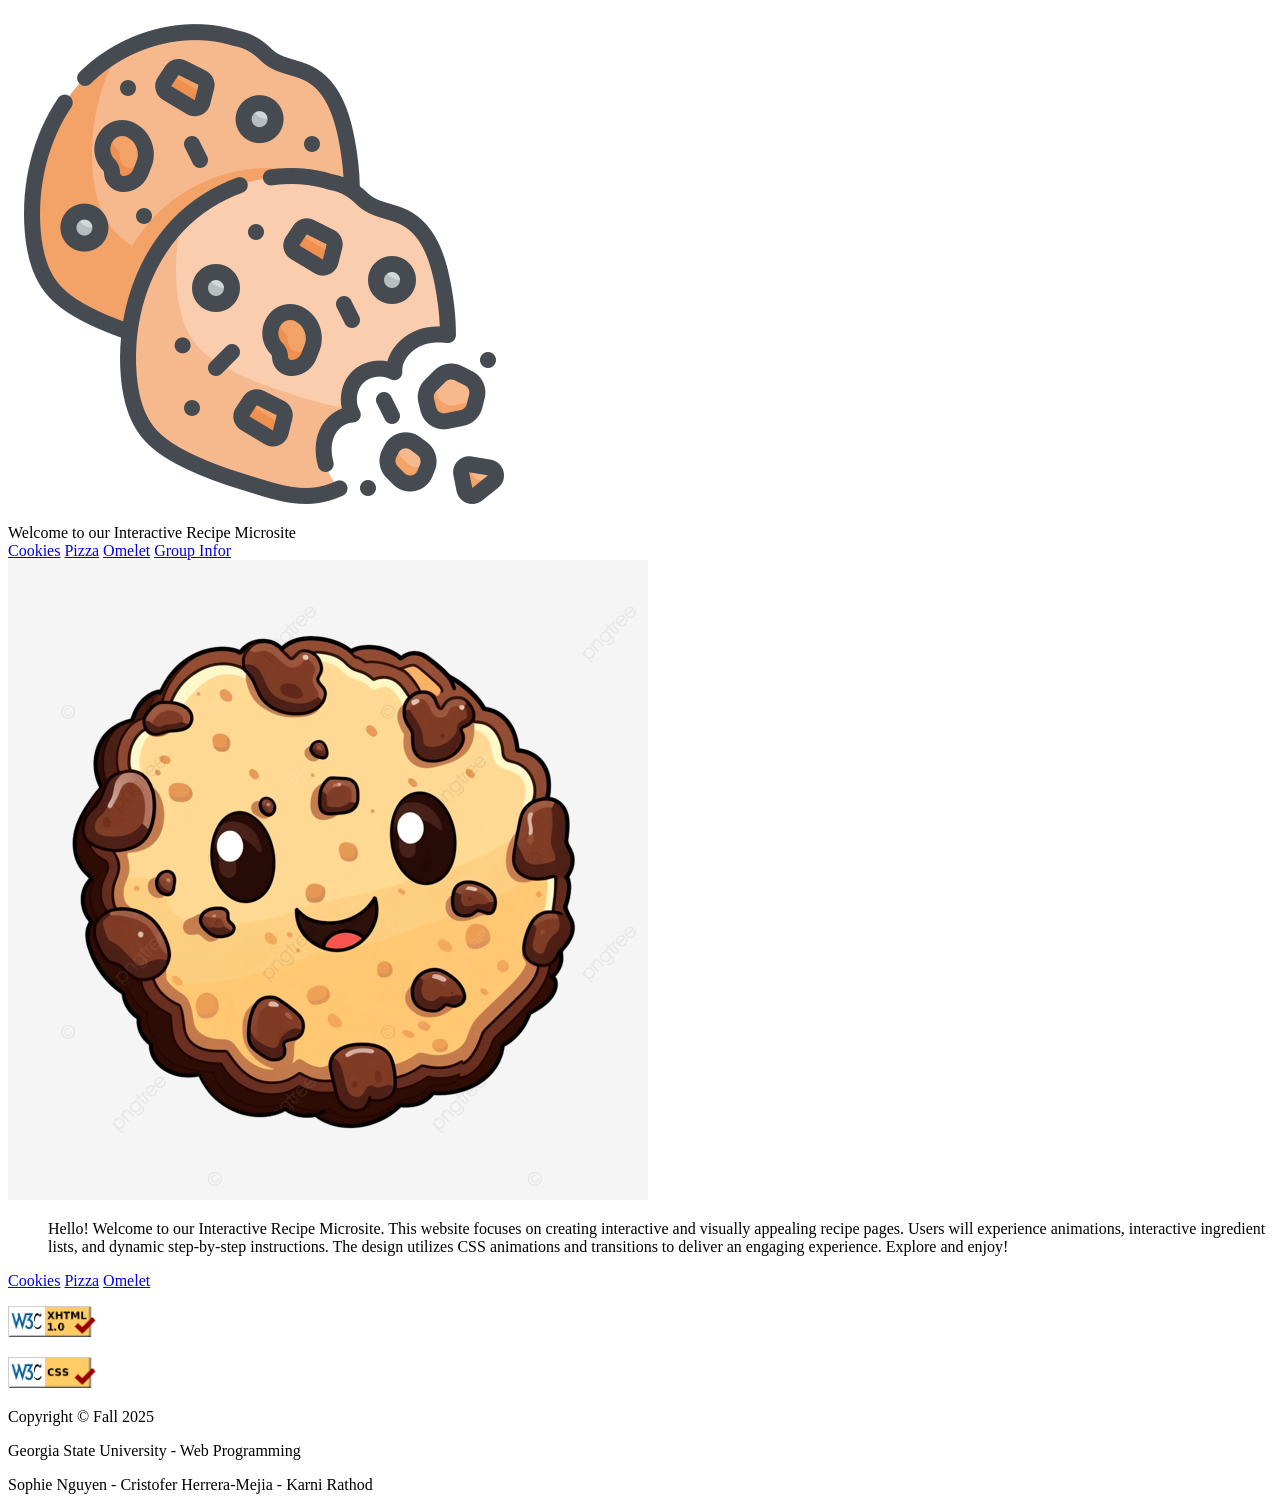
==== pages/homePage/index.html @ 733cd877 "Built Homepage page" ====
<!DOCTYPE html>
<html lang="en">
  <head>
    <meta charset="UTF-8" />
    <meta name="viewport" content="width=device-width, initial-scale=1.0" />
    <title>Interactive Recipe Microsite - HomePage</title>
    <link
      rel="icon"
      type="image/x-icon"
      href="../../images/homePage/icon.png"
    />
    <link rel="stylesheet" href="../../styles/homePage/style.css" />
  </head>
  <body>
    <header id="header">
      <div class="header__box">
        <div class="header__logo">
          <img src="../../images/homePage/icon.png" alt="" />
        </div>
        <div id="title">Welcome to our Interactive Recipe Microsite</div>
        <nav class="header__navbar">
          <a
            href="../cookies/cookies.html"
            target="_self"
            rel="noopener noreferrer"
            class="header__link"
            >Cookies</a
          >
          <a
            href="../pizza/pizza.html"
            target="_self"
            rel="noopener noreferrer"
            class="header__link"
            >Pizza</a
          >
          <a
            href="../omelet/omelet.html"
            target="_self"
            rel="noopener noreferrer"
            class="header__link"
            >Omelet</a
          >
          <a
            href="../infor/infor.html"
            target="_self"
            rel="noopener noreferrer"
            class="header__link"
            >Group Infor</a
          >
        </nav>
      </div>
    </header>
    <div id="main">
      <div id="content">
        <img
          id="icon"
          src="../../images/homePage/cookie.png"
          alt="cookie-img"
        />
        <ul class="content__group">
          Hello! Welcome to our Interactive Recipe Microsite.
          This website focuses on creating interactive and visually appealing
          recipe pages. Users will experience animations, interactive ingredient
          lists, and dynamic step-by-step instructions. The design utilizes CSS
          animations and transitions to deliver an engaging experience. 
          Explore and enjoy!
        </ul>
        <div class="button-group">
          <a href="../cookies/cookies.html" class="btn">Cookies</a>
          <a href="../pizza/pizza.html" class="btn">Pizza</a>
          <a href="../omelet/omelet.html" class="btn">Omelet</a>
        </div>
      </div>
    </div>
    <div class="blank-space"></div>
    <div id="copyright">
      <p id="htmlvalidator">
        <a href="http://validator.w3.org/check/referer"
          ><img
            src="../../images/validatedHTML.png"
            alt="Valid XHTML 1.0!"
            height="31"
            width="88"
        /></a>
      </p>
      <p id="cssvalidator">
        <a href="http://jigsaw.w3.org/css-validator/check/referer">
          <img
            style="border: 0; width: 88px; height: 31px"
            src="../../images/validatedCSS.png"
            alt="Valid CSS!"
          />
        </a>
      </p>

      <p>Copyright &copy; Fall 2025</p>
      <p>Georgia State University - Web Programming</p>
      <p>Sophie Nguyen - Cristofer Herrera-Mejia - Karni Rathod</p>
    </div>
  </body>
</html>
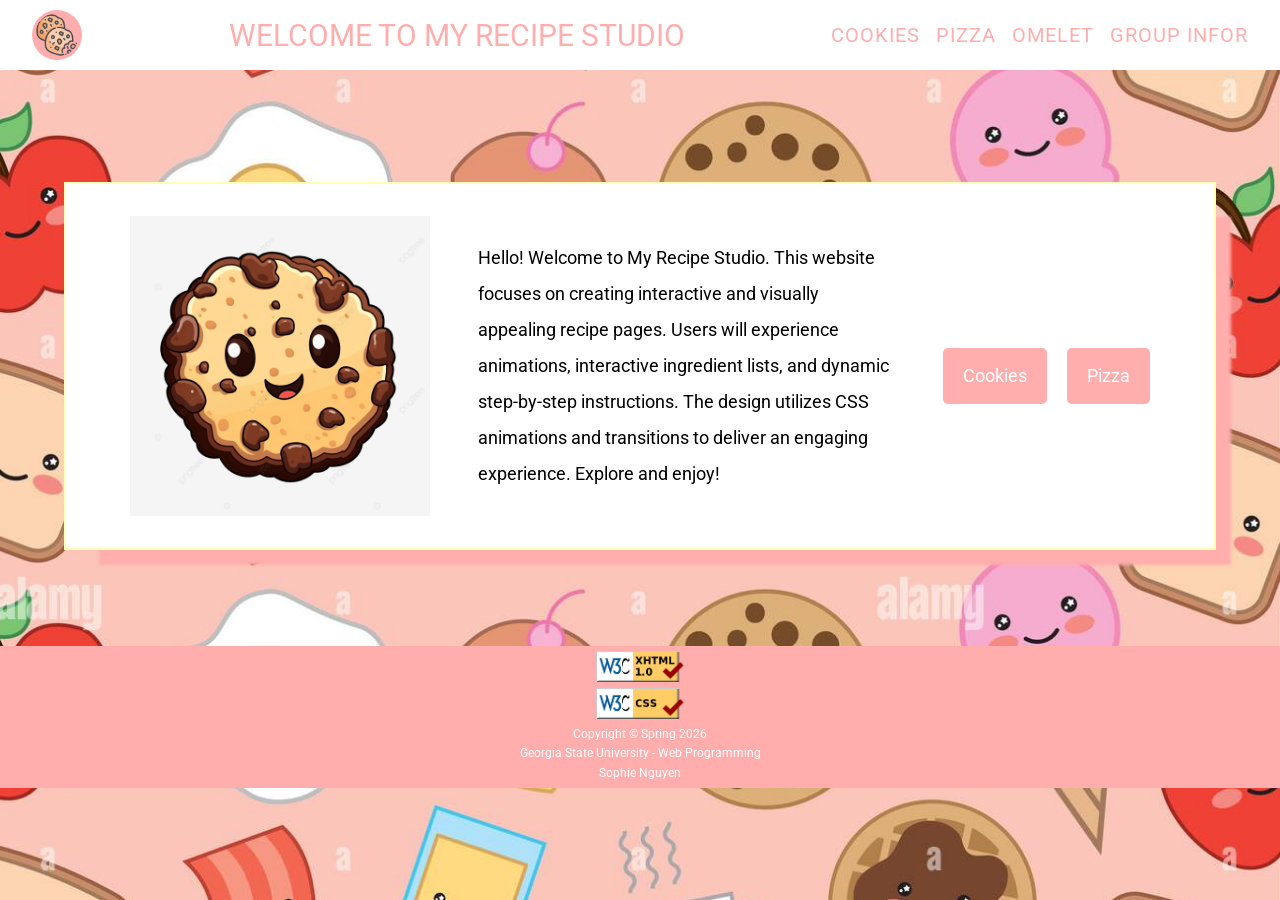
==== commit 5c8101e6: "Updated Welcome for Homepage" ====
--- a/pages/homePage/index.html
+++ b/pages/homePage/index.html
@@ -3,7 +3,7 @@
   <head>
     <meta charset="UTF-8" />
     <meta name="viewport" content="width=device-width, initial-scale=1.0" />
-    <title>Interactive Recipe Microsite - HomePage</title>
+    <title>My Recipe Studio - HomePage</title>
     <link
       rel="icon"
       type="image/x-icon"
@@ -17,7 +17,7 @@
         <div class="header__logo">
           <img src="../../images/homePage/icon.png" alt="" />
         </div>
-        <div id="title">Welcome to our Interactive Recipe Microsite</div>
+        <div id="title">Welcome to My Recipe Studio</div>
         <nav class="header__navbar">
           <a
             href="../cookies/cookies.html"
@@ -58,7 +58,7 @@
           alt="cookie-img"
         />
         <ul class="content__group">
-          Hello! Welcome to our Interactive Recipe Microsite.
+          Hello! Welcome to My Recipe Studio.
           This website focuses on creating interactive and visually appealing
           recipe pages. Users will experience animations, interactive ingredient
           lists, and dynamic step-by-step instructions. The design utilizes CSS
@@ -68,7 +68,6 @@
         <div class="button-group">
           <a href="../cookies/cookies.html" class="btn">Cookies</a>
           <a href="../pizza/pizza.html" class="btn">Pizza</a>
-          <a href="../omelet/omelet.html" class="btn">Omelet</a>
         </div>
       </div>
     </div>
@@ -93,9 +92,9 @@
         </a>
       </p>
 
-      <p>Copyright &copy; Fall 2025</p>
+      <p>Copyright &copy; Spring 2026</p>
       <p>Georgia State University - Web Programming</p>
-      <p>Sophie Nguyen - Cristofer Herrera-Mejia - Karni Rathod</p>
+      <p>Sophie Nguyen</p>
     </div>
   </body>
 </html>
--- a/styles/homePage/style.css
+++ b/styles/homePage/style.css
@@ -0,0 +1,146 @@
+@import url("https://fonts.googleapis.com/css2?family=Roboto:ital,wght@0,100;0,300;0,400;0,500;0,700;0,900;1,100;1,300;1,400;1,500;1,700;1,900&display=swap");
+
+:root {
+  --color-pink: #ffadad;
+  --color-peach: #ffd6a5;
+  --color-yellow: #fdffb6;
+  --color-green: #caffbf;
+  --color-white: white;
+}
+
+* {
+  margin: 0;
+  box-sizing: border-box;
+  font-family: inherit;
+  padding: 0;
+}
+
+html {
+  font-family: "Roboto", sans-serif;
+}
+
+body {
+  background: url(../../images/homePage/background.jpg);
+  background-position: center;
+  background-size: cover;
+  background-repeat: no-repeat;
+}
+
+#header {
+  width: 100%;
+}
+
+.header__box {
+  height: 70px;
+  display: flex;
+  align-items: center;
+  justify-content: space-between;
+  color: var(--color-pink);
+  background-color: var(--color-white);
+}
+
+.header__logo {
+  width: 50px;
+  height: 50px;
+  margin-left: 2rem;
+  border-radius: 50%;
+  background-color: var(--color-pink);
+  padding: 0.2rem;
+}
+
+.header__logo > img {
+  width: 100%;
+  border-radius: 50%;
+}
+
+.header__navbar {
+  display: flex;
+  margin-right: 2rem;
+  gap: 1rem;
+}
+
+.header__navbar > a {
+  font-size: 20px;
+  text-decoration: none;
+  text-transform: uppercase;
+  color: var(--color-pink);
+  letter-spacing: 1px;
+}
+
+.header__link:hover {
+  color: var(--color-green);
+}
+
+#title {
+  text-align: center;
+  text-transform: uppercase;
+  font-size: 30px;
+  color: var(--color-pink);
+}
+
+#main {
+  padding-top: 6rem;
+}
+
+#content {
+  border: 2px solid var(--color-yellow);
+  display: flex;
+  justify-content: center;
+  align-items: center;
+  font-size: 18px;
+  padding: 2rem 4rem;
+  margin: 1rem 4rem;
+  line-height: 2;
+  background-color: var(--color-white);
+  box-shadow: 25px 25px 3px -10px var(--color-pink);
+}
+
+#icon {
+  width: 100%;
+  max-width: 300px;
+  height: auto;
+  display: block;
+  margin: 0 auto;
+  transition: all 0.3s ease-in-out;
+}
+
+#icon:hover {
+  border: 2px solid var(--color-yellow);
+  border-radius: 8px;
+  box-shadow: 0 4px 12px rgba(0, 0, 0, 0.2);
+}
+
+.content__group {
+  margin-left: 3rem;
+}
+
+.button-group {
+  display: flex;
+  justify-content: center;
+  gap: 20px;
+  margin-top: 20px;
+  margin-left: 3rem;
+}
+
+.btn {
+  background-color: var(--color-pink);
+  color: var(--color-white);
+  padding: 10px 20px;
+  text-decoration: none;
+  border-radius: 5px;
+  transition: background-color 0.3s ease-in-out;
+}
+
+.btn:hover {
+  background-color: var(--color-green);
+}
+
+#copyright {
+  padding: 0.3rem;
+  margin-top: 6rem;
+  background-color: var(--color-pink);
+  color: var(--color-white);
+  text-align: center;
+  font-size: 12px;
+  line-height: 1.6;
+}
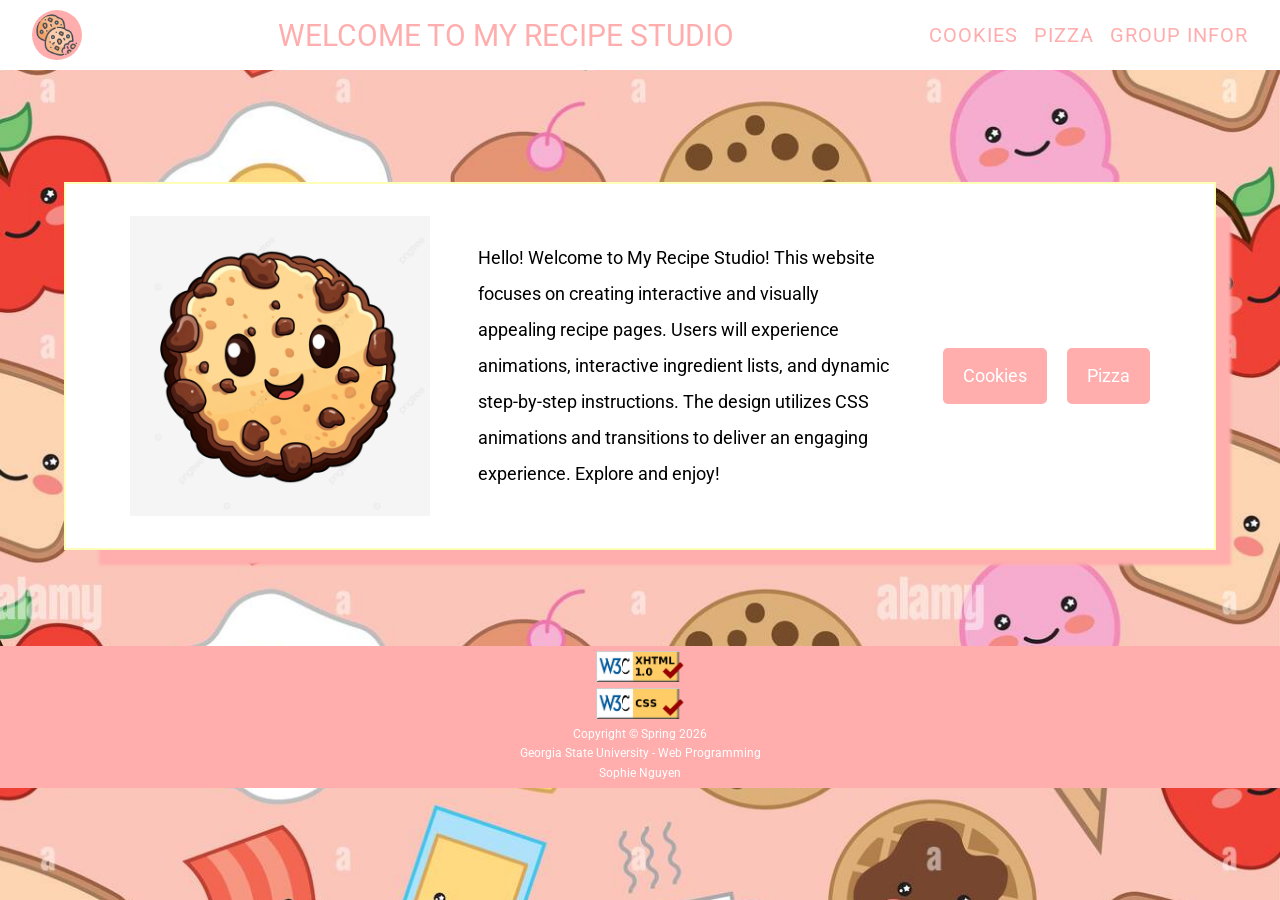
==== commit fc943b22: "Updated Homepage" ====
--- a/pages/homePage/index.html
+++ b/pages/homePage/index.html
@@ -34,13 +34,6 @@
             >Pizza</a
           >
           <a
-            href="../omelet/omelet.html"
-            target="_self"
-            rel="noopener noreferrer"
-            class="header__link"
-            >Omelet</a
-          >
-          <a
             href="../infor/infor.html"
             target="_self"
             rel="noopener noreferrer"
@@ -58,7 +51,7 @@
           alt="cookie-img"
         />
         <ul class="content__group">
-          Hello! Welcome to My Recipe Studio.
+          Hello! Welcome to My Recipe Studio!
           This website focuses on creating interactive and visually appealing
           recipe pages. Users will experience animations, interactive ingredient
           lists, and dynamic step-by-step instructions. The design utilizes CSS
@@ -74,7 +67,7 @@
     <div class="blank-space"></div>
     <div id="copyright">
       <p id="htmlvalidator">
-        <a href="http://validator.w3.org/check/referer"
+        <a href="https://validator.w3.org/"
           ><img
             src="../../images/validatedHTML.png"
             alt="Valid XHTML 1.0!"
@@ -83,7 +76,7 @@
         /></a>
       </p>
       <p id="cssvalidator">
-        <a href="http://jigsaw.w3.org/css-validator/check/referer">
+        <a href="https://jigsaw.w3.org/css-validator/">
           <img
             style="border: 0; width: 88px; height: 31px"
             src="../../images/validatedCSS.png"
